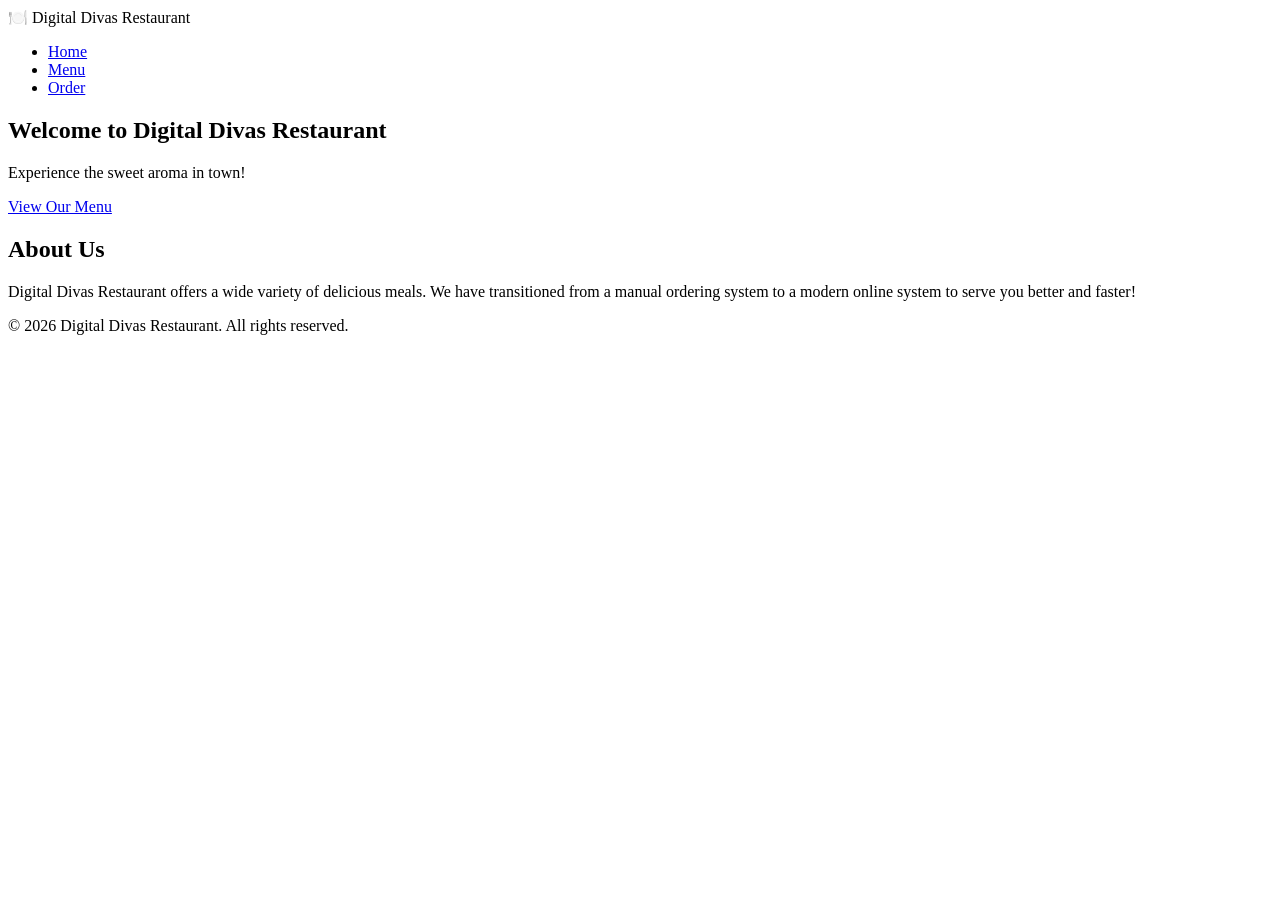
==== index.html @ eadee55d "Update index.html" ====
<!doctype html>
<html>
  <head>
    <meta charset="UTF-8" />
    <meta name="viewport" content="width=device-width, initial-scale=1.0">
    <title>Digital Divas Restaurant</title>
    <link rel="stylesheet" href="style.css">
  </head>
  <body>
    <!-- Navigation Bar -->
    <nav>
      <div class="logo">🍽️ Digital Divas Restaurant</div>
      <ul>
        <li><a href="index.html">Home</a></li>
        <li><a href="menu.html">Menu</a></li>
        <li><a href="order.html">Order</a></li>
      </ul>
    </nav>

    <!-- Welcome Section -->
    <section class="hero">
      <h1>Welcome to Digital Divas Restaurant</h1>
      <p>Experience the sweet aroma in town!</p>
      <a href="menu.html" class="btn">View Our Menu</a>
    </section>

    <!-- About Section -->
    <section class="about">
      <h2>About Us</h2>
      <p>
        Digital Divas Restaurant offers a wide variety of delicious meals. We
        have transitioned from a manual ordering system to a modern online
        system to serve you better and faster!
      </p>
    </section>

    <!-- Footer -->
    <footer>
      <p>© 2026 Digital Divas Restaurant. All rights reserved.</p>
    </footer>

    <script src="script.js"></script>
  </body>
</html>
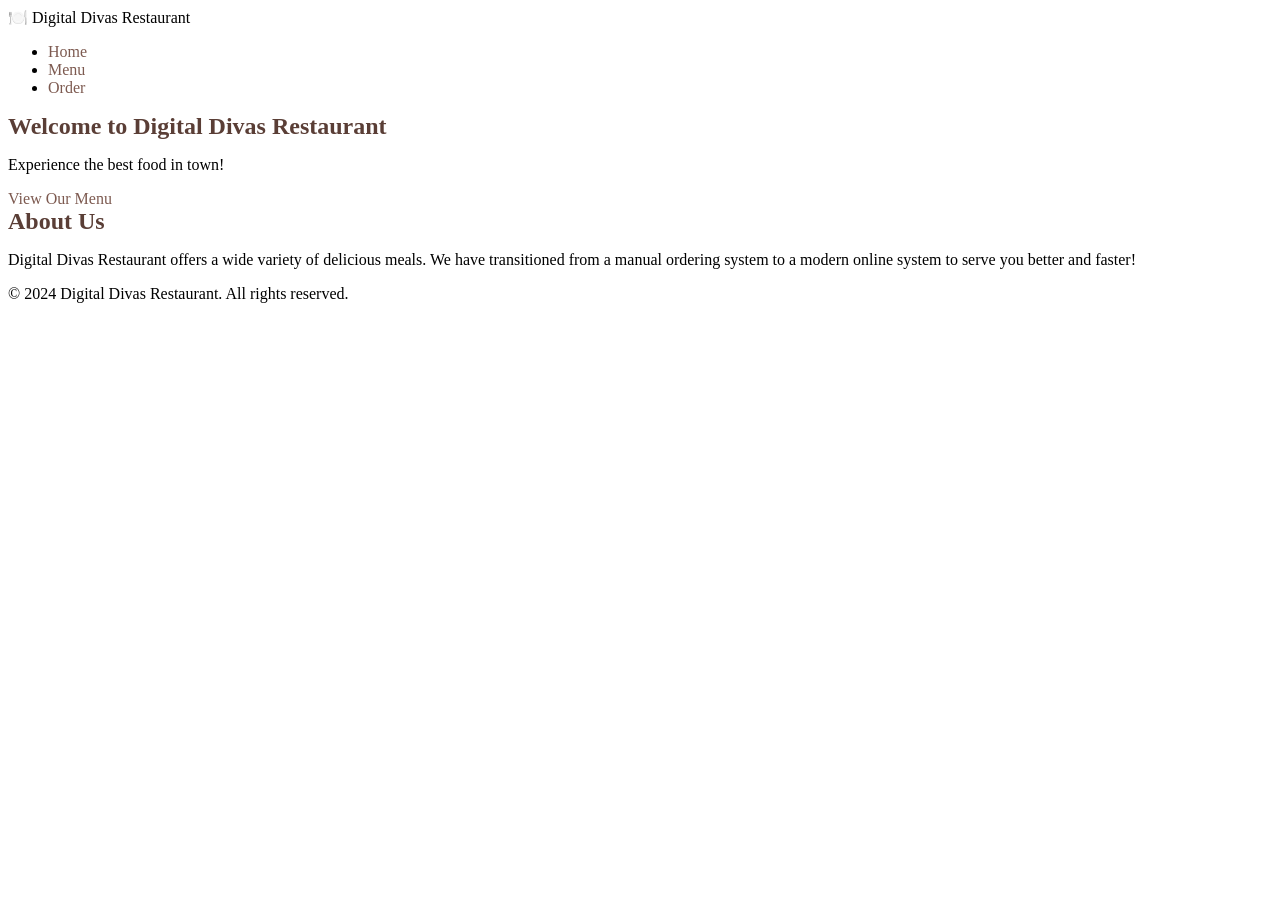
==== commit d1d803c0: "Added index.html, README.md, and style.css" ====
--- a/index.html
+++ b/index.html
@@ -2,9 +2,9 @@
 <html>
   <head>
     <meta charset="UTF-8" />
-    <meta name="viewport" content="width=device-width, initial-scale=1.0">
+    <meta name="viewport" content="width=device-width, initial-scale=1.0" />
     <title>Digital Divas Restaurant</title>
-    <link rel="stylesheet" href="style.css">
+    <link rel="stylesheet" href="style.css" />
   </head>
   <body>
     <!-- Navigation Bar -->
@@ -20,7 +20,7 @@
     <!-- Welcome Section -->
     <section class="hero">
       <h1>Welcome to Digital Divas Restaurant</h1>
-      <p>Experience the sweet aroma in town!</p>
+      <p>Experience the best food in town!</p>
       <a href="menu.html" class="btn">View Our Menu</a>
     </section>
 
@@ -36,7 +36,7 @@
 
     <!-- Footer -->
     <footer>
-      <p>© 2026 Digital Divas Restaurant. All rights reserved.</p>
+      <p>© 2024 Digital Divas Restaurant. All rights reserved.</p>
     </footer>
 
     <script src="script.js"></script>
--- a/style.css
+++ b/style.css
@@ -0,0 +1,40 @@
+css id="base-style"
+
+body {
+    font-family: 'Verdana', Geneva, Tahoma, sans-serif;
+    background-color: #fff8f0; 
+    margin: 0;
+    padding: 0;
+    color: #333;
+}
+
+a {
+    text-decoration: none;
+    color: #7d5a50;
+    transition: color o.3s ease;
+}
+
+a:hover {
+    color: #c08060;
+}
+
+h1, h2, h3 {
+    margin: 0;
+    font-weight: 600;
+    color: #5a3e36 
+}
+
+p {
+    imag {
+        max-width: 100%;
+        height: auto;
+    }
+
+    /* container for content spacing */
+    .container {
+        width: 90%;
+        max-width: 1200px;
+        margin: auto;
+        padding: 20px 0;
+    }
+}
